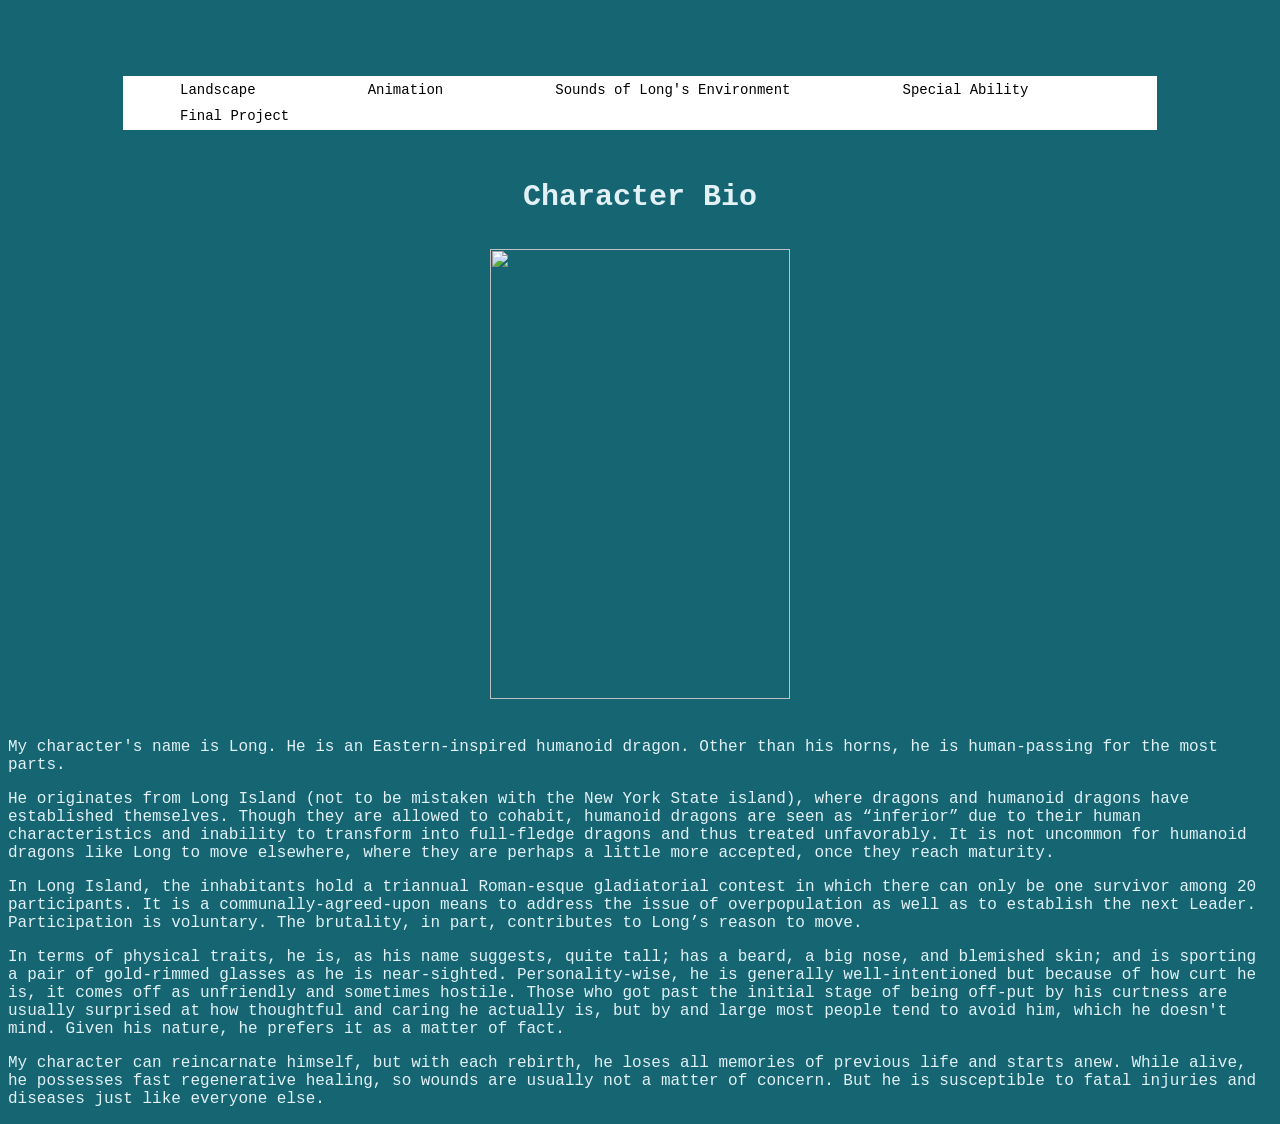
==== index.html @ 96f7a924 "Add files via upload" ====
<!DOCTYPE html>
<html>

<head>
	<meta charset="utf-8">
	<meta name="viewport" content="width=device-width, initial-scale=1">
	<title>Home Page</title>
	<link rel="stylesheet" type="text/css" href="style.css">
</head>
</br>
	<ul>
		<li><a href="landscape.html">Landscape</a></li> 
		<li><a href="animation.html">Animation</a></li> 
		<li><a href="audio.html">Sounds of Long's Environment</a></li> 
		<li><a href="programming.html">Special Ability</a></li> 
		<li><a href="final.html">Final Project</a></li> 
	</ul>
<body>
	<h1>Character Bio</h1>
	<img src="images/CharacterSelfie.jpg" width="300px" height="450px">

</br>
	<p>My character's name is Long. He is an Eastern-inspired humanoid dragon. Other than his horns, he is human-passing for the most parts.</p> 

	<p>He originates from Long Island (not to be mistaken with the New York State island), where dragons and humanoid dragons have established themselves. Though they are allowed to cohabit, humanoid dragons are seen as “inferior” due to their human characteristics and inability to transform into full-fledge dragons and thus treated unfavorably. It is not uncommon for humanoid dragons like Long to move elsewhere, where they are perhaps a little more accepted, once they reach maturity.</p>

	<p>In Long Island, the inhabitants hold a triannual Roman-esque gladiatorial contest in which 	there can only be one survivor among 20 participants.  It is a communally-agreed-upon means to address the issue of overpopulation as well as to establish the next Leader. Participation is voluntary. The brutality, in part, contributes to Long’s reason to move.</p>

	<p>In terms of physical traits, he is, as his name suggests, quite tall; has a beard, a big nose, 	and blemished skin; and is sporting a pair of gold-rimmed glasses as he is near-sighted. Personality-wise, he is generally well-intentioned but because of how curt he is, it comes off as unfriendly and sometimes hostile. Those who got past the initial stage of being 	off-put by his curtness are usually surprised at how thoughtful and caring he actually is, but by and large most people tend to avoid him, which he doesn't mind. Given his nature, he prefers it as a matter of fact.</p>

	<p>My character can reincarnate himself, but with each rebirth, he loses all memories of 	previous life and starts anew. While alive, he possesses fast regenerative healing, so 	wounds are usually not a matter of concern. But he is susceptible to fatal injuries and diseases just like everyone else.</p>
</body>
</html>
---- style.css ----
body{background-color: #166573}


h1{color:#E1F1F5;
	font-family: Courier;
	font-size:30px;
	text-align: center;}


p{color: #E1F1F5;
	font-family: Courier;
	text-align: left;} 


img{display:block;
	margin: auto;
	border-style: hidden;
	padding: 5px;
	margin-top: 30px;}


ul{list-style-type: none;
	margin:115px;
	margin-top: 50px;
	margin-bottom:50px;
	padding: 1px;
	overflow: hidden;
	background-color: white;}


ul li {float:left;}


ul li a {display: block;
	color:black;
	padding: 5px 54px;
	text-align: center;
	text-decoration: none;
	font-family: Courier;
	font-size: 14px;
	margin-left:2px ;
	margin-right:2px;
	border-style:none;
	border-width: 1px;
	}

ul li a:hover {background-color: yellowgreen;
				color:#166573}
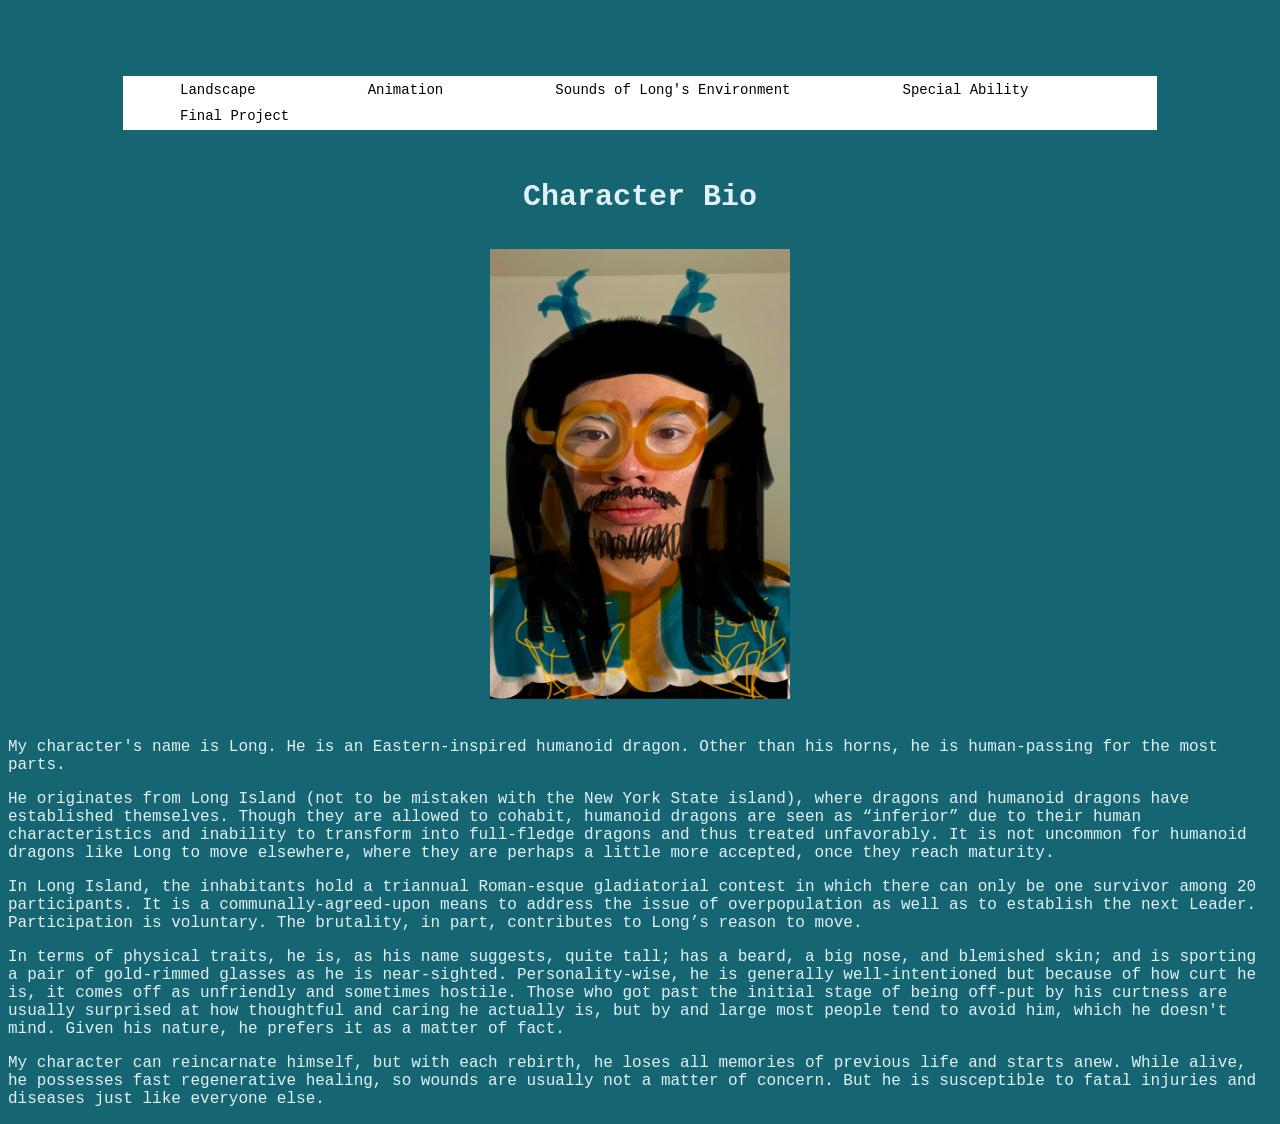
==== commit b21e2c44: "Fix image source path for character selfie" ====
--- a/index.html
+++ b/index.html
@@ -17,7 +17,7 @@
 	</ul>
 <body>
 	<h1>Character Bio</h1>
-	<img src="images/CharacterSelfie.jpg" width="300px" height="450px">
+	<img src="CharacterSelfie.jpg" width="300px" height="450px">
 
 </br>
 	<p>My character's name is Long. He is an Eastern-inspired humanoid dragon. Other than his horns, he is human-passing for the most parts.</p> 
@@ -30,4 +30,4 @@
 
 	<p>My character can reincarnate himself, but with each rebirth, he loses all memories of 	previous life and starts anew. While alive, he possesses fast regenerative healing, so 	wounds are usually not a matter of concern. But he is susceptible to fatal injuries and diseases just like everyone else.</p>
 </body>
-</html>+</html>
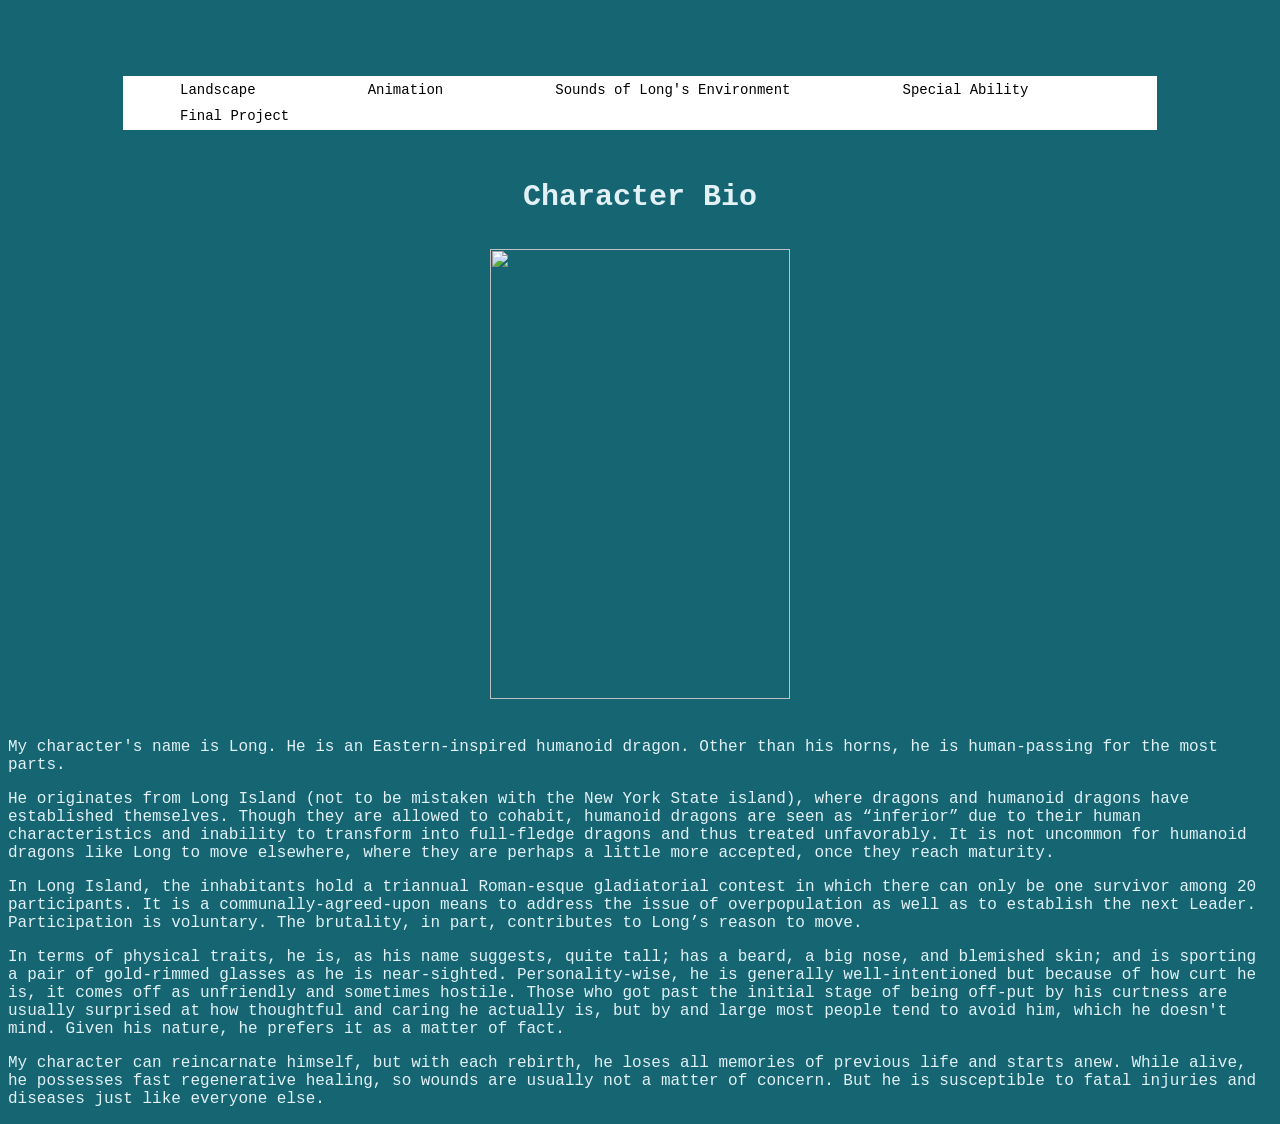
==== commit 691b4e52: "Replace character image with new portrait" ====
--- a/index.html
+++ b/index.html
@@ -17,7 +17,7 @@
 	</ul>
 <body>
 	<h1>Character Bio</h1>
-	<img src="CharacterSelfie.jpg" width="300px" height="450px">
+	<img src="to_portrait.jpg" width="300px" height="450px">
 
 </br>
 	<p>My character's name is Long. He is an Eastern-inspired humanoid dragon. Other than his horns, he is human-passing for the most parts.</p> 
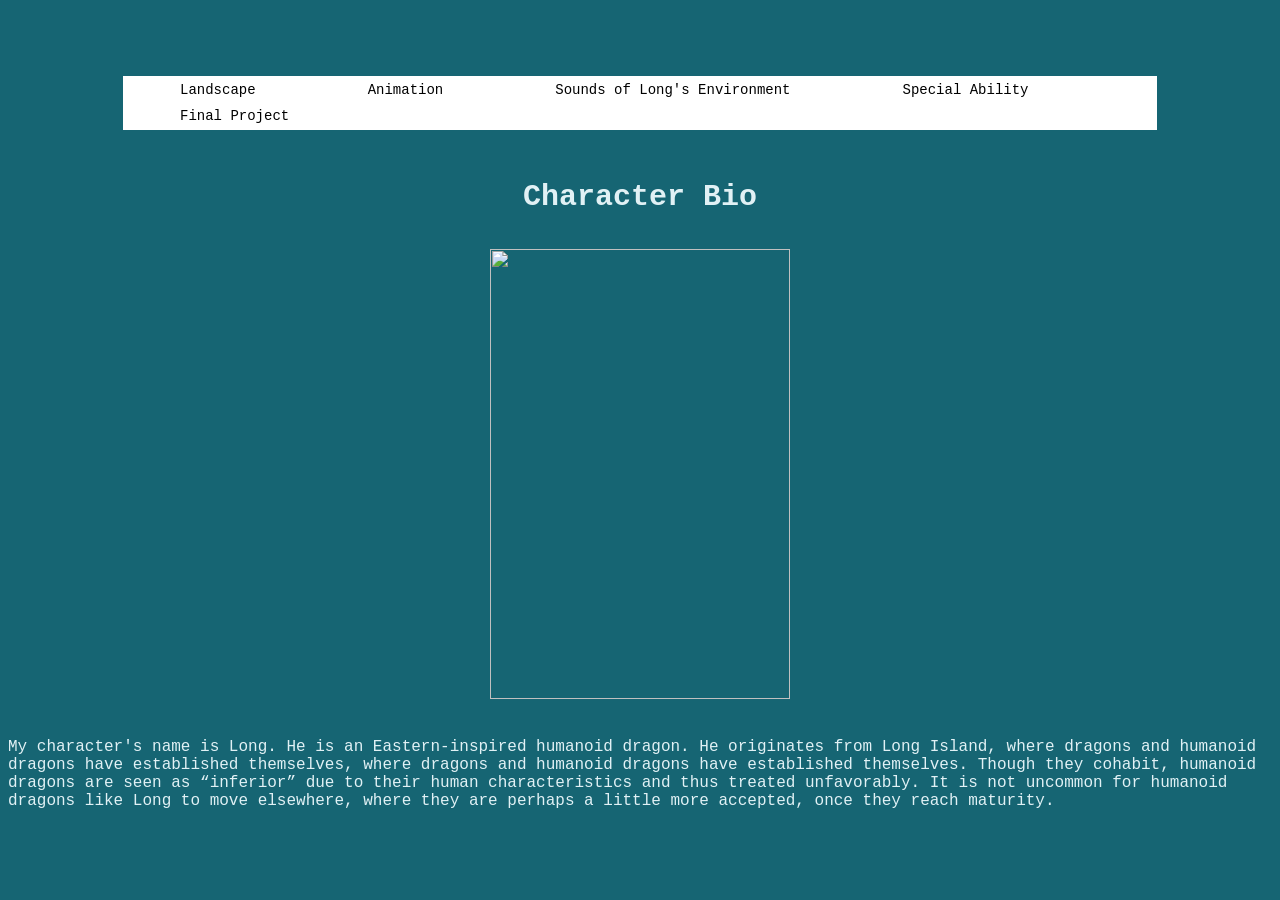
==== commit 673fff9e: "Simplify character bio for Long Removed detailed character description and retained a concise versio" ====
--- a/index.html
+++ b/index.html
@@ -20,14 +20,6 @@
 	<img src="to_portrait.jpg" width="300px" height="450px">
 
 </br>
-	<p>My character's name is Long. He is an Eastern-inspired humanoid dragon. Other than his horns, he is human-passing for the most parts.</p> 
-
-	<p>He originates from Long Island (not to be mistaken with the New York State island), where dragons and humanoid dragons have established themselves. Though they are allowed to cohabit, humanoid dragons are seen as “inferior” due to their human characteristics and inability to transform into full-fledge dragons and thus treated unfavorably. It is not uncommon for humanoid dragons like Long to move elsewhere, where they are perhaps a little more accepted, once they reach maturity.</p>
-
-	<p>In Long Island, the inhabitants hold a triannual Roman-esque gladiatorial contest in which 	there can only be one survivor among 20 participants.  It is a communally-agreed-upon means to address the issue of overpopulation as well as to establish the next Leader. Participation is voluntary. The brutality, in part, contributes to Long’s reason to move.</p>
-
-	<p>In terms of physical traits, he is, as his name suggests, quite tall; has a beard, a big nose, 	and blemished skin; and is sporting a pair of gold-rimmed glasses as he is near-sighted. Personality-wise, he is generally well-intentioned but because of how curt he is, it comes off as unfriendly and sometimes hostile. Those who got past the initial stage of being 	off-put by his curtness are usually surprised at how thoughtful and caring he actually is, but by and large most people tend to avoid him, which he doesn't mind. Given his nature, he prefers it as a matter of fact.</p>
-
-	<p>My character can reincarnate himself, but with each rebirth, he loses all memories of 	previous life and starts anew. While alive, he possesses fast regenerative healing, so 	wounds are usually not a matter of concern. But he is susceptible to fatal injuries and diseases just like everyone else.</p>
+	<p>My character's name is Long. He is an Eastern-inspired humanoid dragon. He originates from Long Island, where dragons and humanoid dragons have established themselves, where dragons and humanoid dragons have established themselves. Though they cohabit, humanoid dragons are seen as “inferior” due to their human characteristics and thus treated unfavorably. It is not uncommon for humanoid dragons like Long to move elsewhere, where they are perhaps a little more accepted, once they reach maturity.  </p> 
 </body>
 </html>
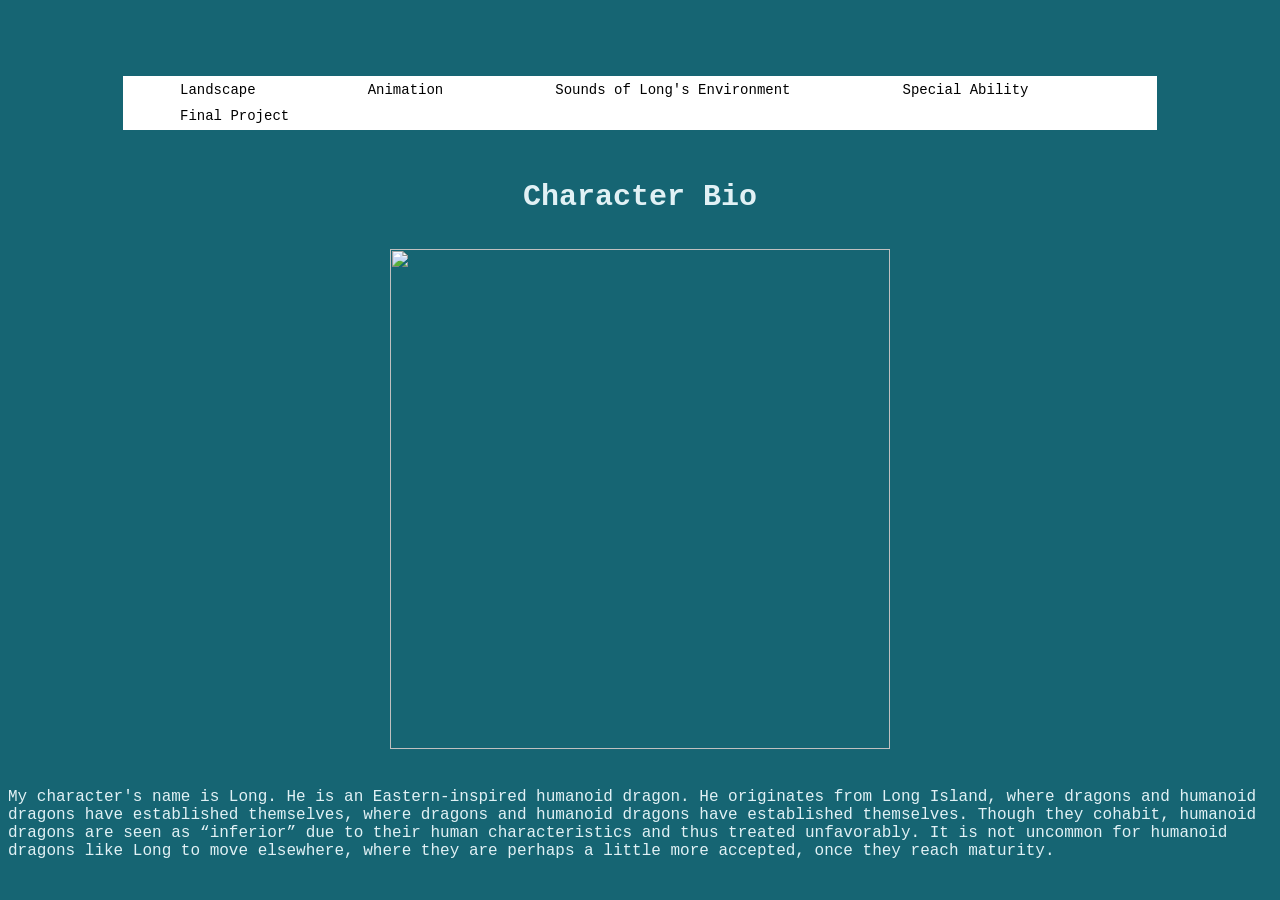
==== commit 4d1c770a: "Change portrait image size to 500x500 pixels Updated character portrait image dimensions." ====
--- a/index.html
+++ b/index.html
@@ -17,7 +17,7 @@
 	</ul>
 <body>
 	<h1>Character Bio</h1>
-	<img src="to_portrait.jpg" width="300px" height="450px">
+	<img src="to_portrait.jpg" width="500px" height="500px">
 
 </br>
 	<p>My character's name is Long. He is an Eastern-inspired humanoid dragon. He originates from Long Island, where dragons and humanoid dragons have established themselves, where dragons and humanoid dragons have established themselves. Though they cohabit, humanoid dragons are seen as “inferior” due to their human characteristics and thus treated unfavorably. It is not uncommon for humanoid dragons like Long to move elsewhere, where they are perhaps a little more accepted, once they reach maturity.  </p> 
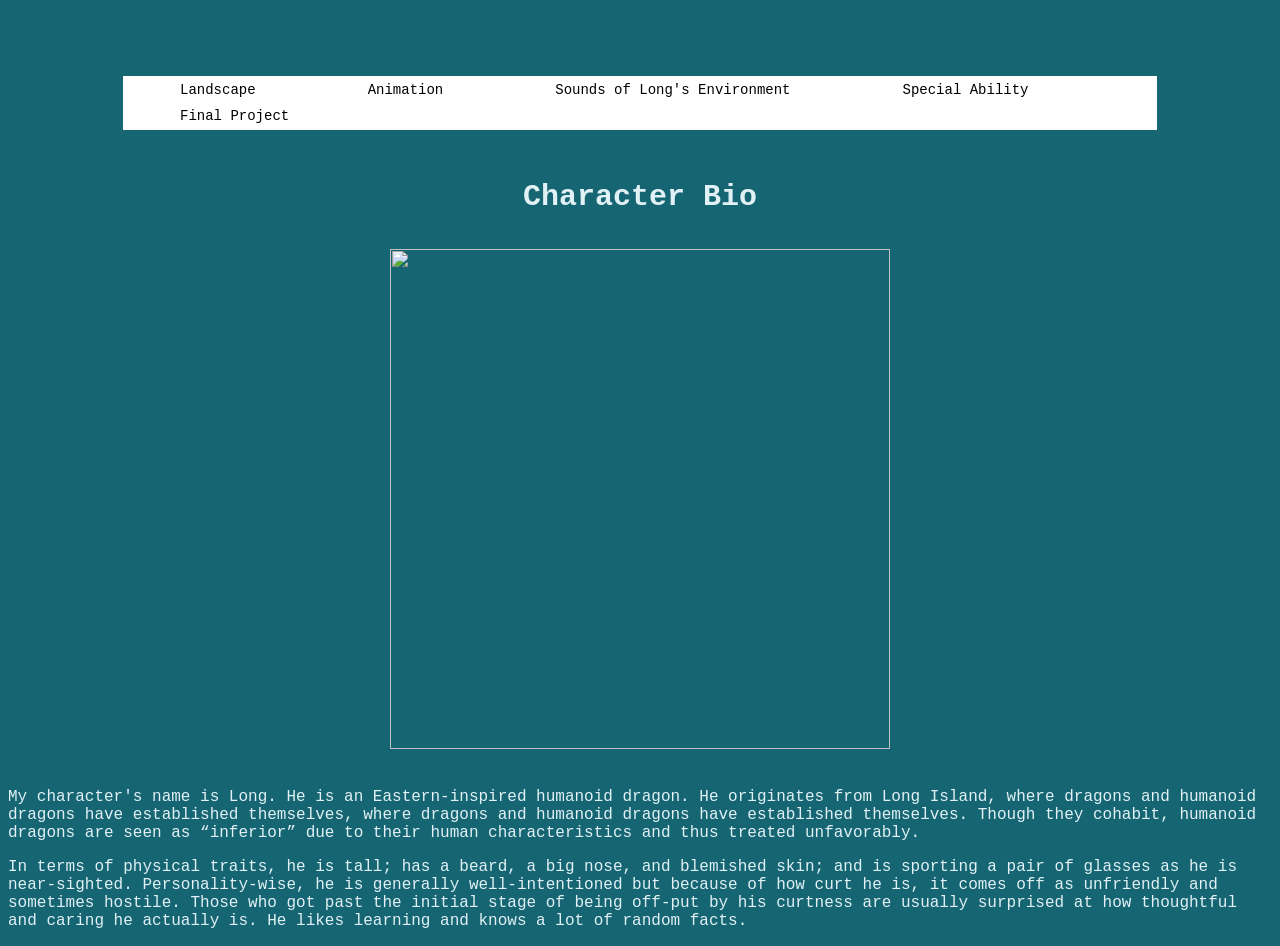
==== commit 2870547b: "Remove 'gold-rimmed' from character description" ====
--- a/index.html
+++ b/index.html
@@ -20,6 +20,7 @@
 	<img src="to_portrait.jpg" width="500px" height="500px">
 
 </br>
-	<p>My character's name is Long. He is an Eastern-inspired humanoid dragon. He originates from Long Island, where dragons and humanoid dragons have established themselves, where dragons and humanoid dragons have established themselves. Though they cohabit, humanoid dragons are seen as “inferior” due to their human characteristics and thus treated unfavorably. It is not uncommon for humanoid dragons like Long to move elsewhere, where they are perhaps a little more accepted, once they reach maturity.  </p> 
+	<p>My character's name is Long. He is an Eastern-inspired humanoid dragon. He originates from Long Island, where dragons and humanoid dragons have established themselves, where dragons and humanoid dragons have established themselves. Though they cohabit, humanoid dragons are seen as “inferior” due to their human characteristics and thus treated unfavorably.</p> 
+	<p>In terms of physical traits, he is tall; has a beard, a big nose, and blemished skin; and is sporting a pair of glasses as he is near-sighted. Personality-wise, he is generally well-intentioned but because of how curt he is, it comes off as unfriendly and sometimes hostile. Those who got past the initial stage of being off-put by his curtness are usually surprised at how thoughtful and caring he actually is. He likes learning and knows a lot of random facts.</p>
 </body>
 </html>
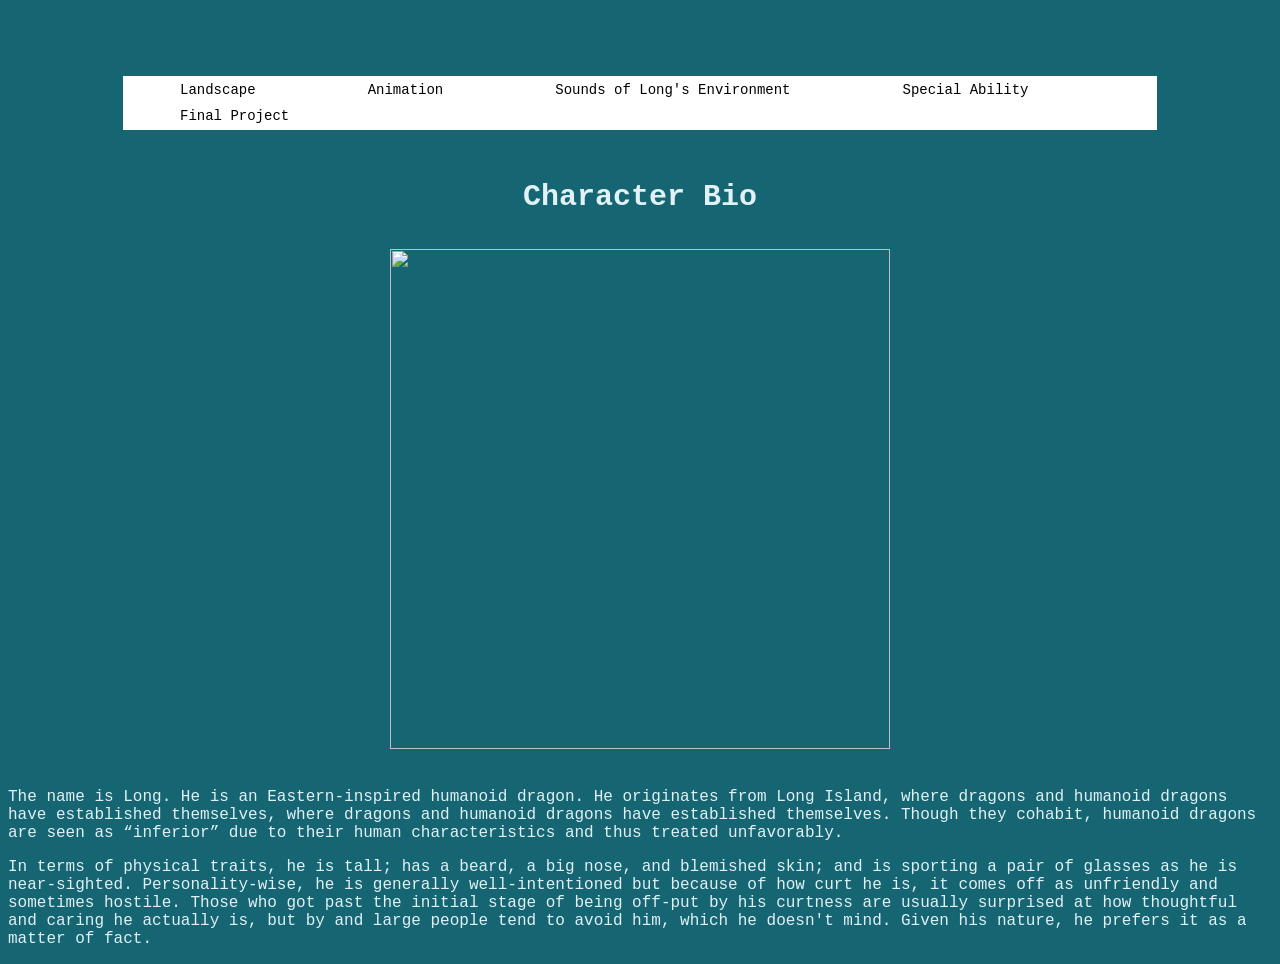
==== commit 376b4ae9: "Update index.html" ====
--- a/index.html
+++ b/index.html
@@ -20,7 +20,7 @@
 	<img src="to_portrait.jpg" width="500px" height="500px">
 
 </br>
-	<p>My character's name is Long. He is an Eastern-inspired humanoid dragon. He originates from Long Island, where dragons and humanoid dragons have established themselves, where dragons and humanoid dragons have established themselves. Though they cohabit, humanoid dragons are seen as “inferior” due to their human characteristics and thus treated unfavorably.</p> 
-	<p>In terms of physical traits, he is tall; has a beard, a big nose, and blemished skin; and is sporting a pair of glasses as he is near-sighted. Personality-wise, he is generally well-intentioned but because of how curt he is, it comes off as unfriendly and sometimes hostile. Those who got past the initial stage of being off-put by his curtness are usually surprised at how thoughtful and caring he actually is. He likes learning and knows a lot of random facts.</p>
+	<p>The name is Long. He is an Eastern-inspired humanoid dragon. He originates from Long Island, where dragons and humanoid dragons have established themselves, where dragons and humanoid dragons have established themselves. Though they cohabit, humanoid dragons are seen as “inferior” due to their human characteristics and thus treated unfavorably.</p> 
+	<p>In terms of physical traits, he is tall; has a beard, a big nose, and blemished skin; and is sporting a pair of glasses as he is near-sighted. Personality-wise, he is generally well-intentioned but because of how curt he is, it comes off as unfriendly and sometimes hostile. Those who got past the initial stage of being off-put by his curtness are usually surprised at how thoughtful and caring he actually is, but by and large people tend to avoid him, which he doesn't mind. Given his nature, he prefers it as a matter of fact.</p>
 </body>
 </html>
